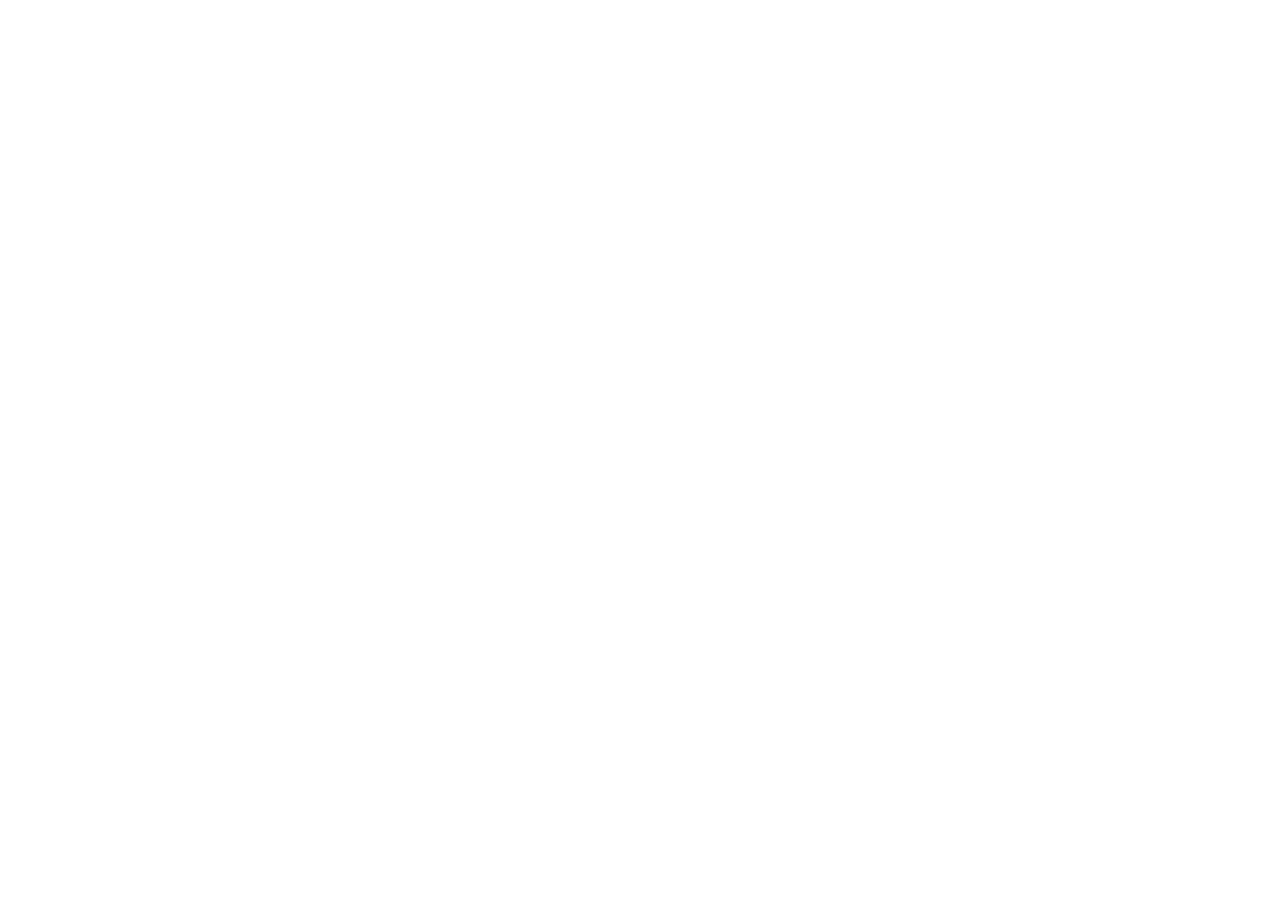
==== 11 Ejercicio css grid/index.html @ 5c92f5e3 "Merge branch 'apaezdev:main' into main" ====
<!DOCTYPE html>
<html>

<head>
  <title>Chessboard</title>
  <style>
    /* Write your code here */
    /* Each square should be 100px by 100px */
    /* My colours for white: #f0d9b5, black: #b58863 */
  </style>
</head>

<body>
  <div class="container">
    <div class="white"></div>
    <div class="black"></div>
    <div class="white"></div>
    <div class="black"></div>
    <div class="white"></div>
    <div class="black"></div>
    <div class="white"></div>
    <div class="black"></div>
    <div class="black"></div>
    <div class="white"></div>
    <div class="black"></div>
    <div class="white"></div>
    <div class="black"></div>
    <div class="white"></div>
    <div class="black"></div>
    <div class="white"></div>
    <div class="white"></div>
    <div class="black"></div>
    <div class="white"></div>
    <div class="black"></div>
    <div class="white"></div>
    <div class="black"></div>
    <div class="white"></div>
    <div class="black"></div>
    <div class="black"></div>
    <div class="white"></div>
    <div class="black"></div>
    <div class="white"></div>
    <div class="black"></div>
    <div class="white"></div>
    <div class="black"></div>
    <div class="white"></div>
    <div class="white"></div>
    <div class="black"></div>
    <div class="white"></div>
    <div class="black"></div>
    <div class="white"></div>
    <div class="black"></div>
    <div class="white"></div>
    <div class="black"></div>
    <div class="black"></div>
    <div class="white"></div>
    <div class="black"></div>
    <div class="white"></div>
    <div class="black"></div>
    <div class="white"></div>
    <div class="black"></div>
    <div class="white"></div>
    <div class="white"></div>
    <div class="black"></div>
    <div class="white"></div>
    <div class="black"></div>
    <div class="white"></div>
    <div class="black"></div>
    <div class="white"></div>
    <div class="black"></div>
    <div class="black"></div>
    <div class="white"></div>
    <div class="black"></div>
    <div class="white"></div>
    <div class="black"></div>
    <div class="white"></div>
    <div class="black"></div>
    <div class="white"></div>
  </div>
</body>

</html>
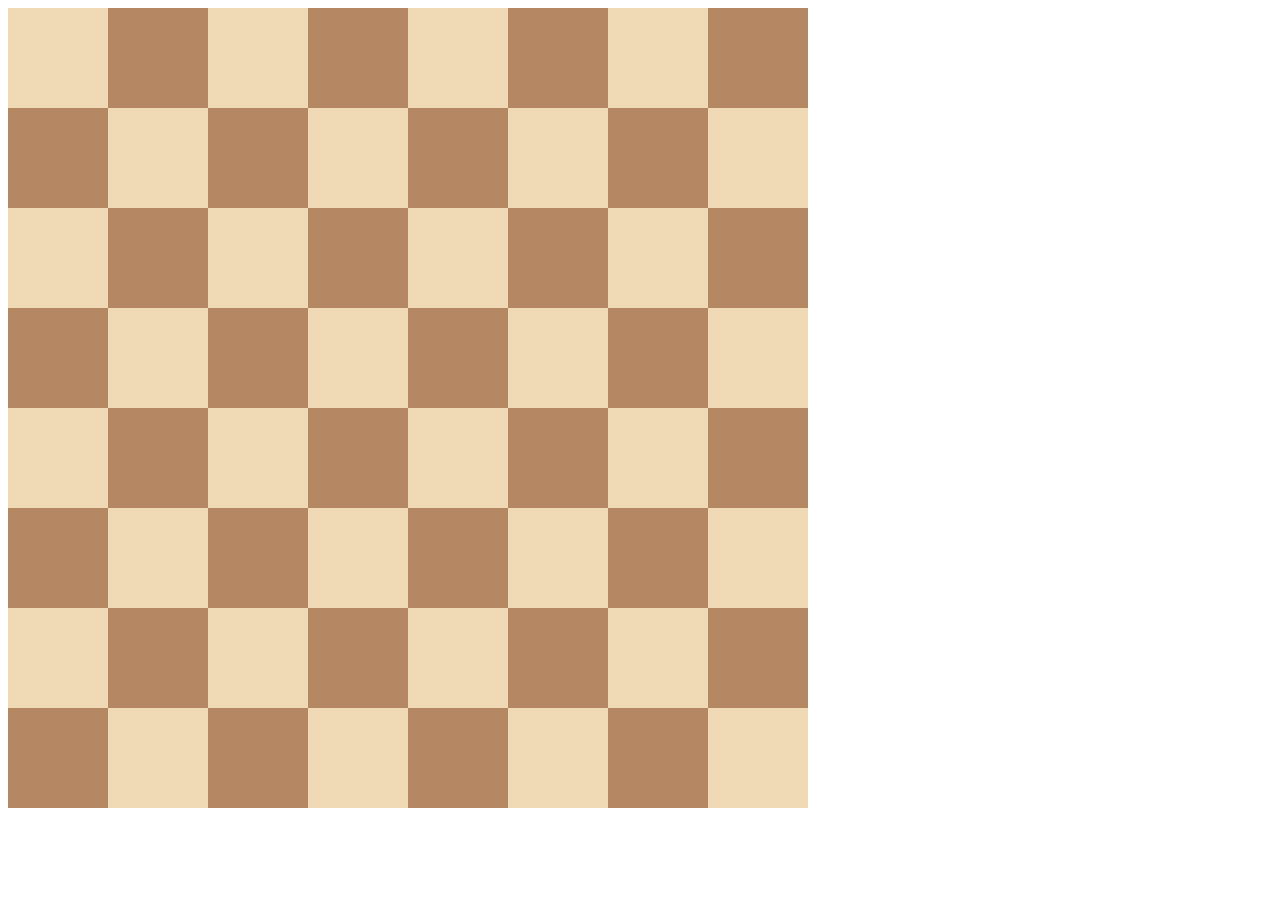
==== commit e265657b: "Terminado" ====
--- a/11 Ejercicio css grid/index.html
+++ b/11 Ejercicio css grid/index.html
@@ -8,6 +8,7 @@
     /* Each square should be 100px by 100px */
     /* My colours for white: #f0d9b5, black: #b58863 */
   </style>
+  <link rel="stylesheet" href="./styles.css" />
 </head>
 
 <body>
--- a/11 Ejercicio css grid/styles.css
+++ b/11 Ejercicio css grid/styles.css
@@ -0,0 +1,14 @@
+.container {
+    display: grid;
+    grid-template-columns: repeat(8, 1fr);
+    width: 800px;
+    height: 800px;
+}
+
+.container .white{
+    background-color:  #f0d9b5;
+}
+
+.container .black{
+    background-color: #b58863;
+}